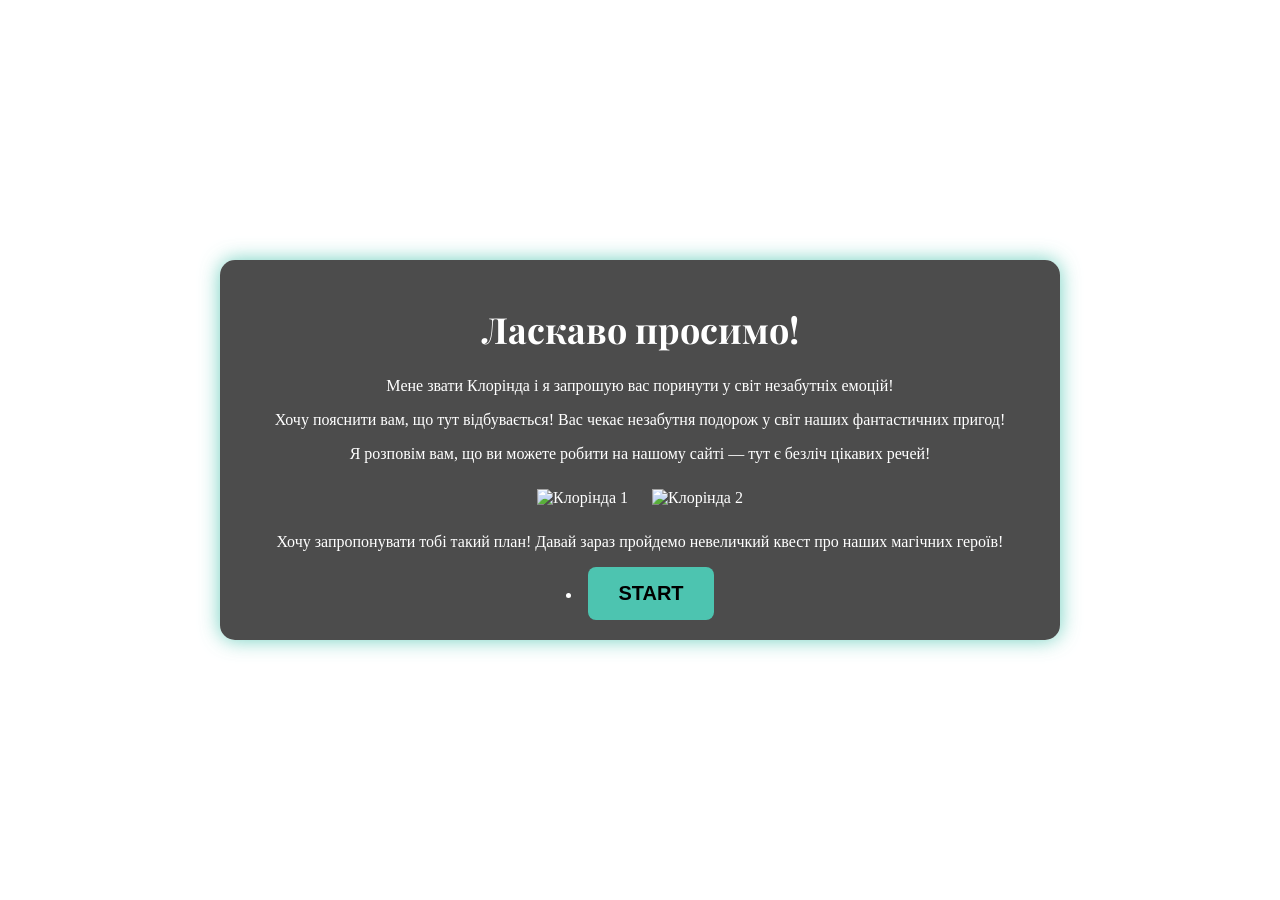
==== index.html @ a5f6ba39 "Update index.html" ====
<!doctype html>
<html lang="uk">
  <head>
    <meta charset="UTF-8" />
    <meta name="viewport" content="width=device-width, initial-scale=1.0" />
    <title>Геншин Імпакт | Фентезі</title>
    <link rel="stylesheet" href="style.css" />
    <link
      href="https://fonts.googleapis.com/css2?family=Playfair+Display:wght@700&family=Montserrat:wght@400&display=swap"
      rel="stylesheet"
    />
  </head>
  <body>
    <!-- Тег для фону -->
    <div class="background"></div>
    <head>
      <meta charset="UTF-8" />
      <meta name="viewport" content="width=device-width, initial-scale=1.0" />
      <title>Геншин Імпакт Фентезі</title>
      <style>
        body {
          background-image: url("https://i.pinimg.com/736x/20/9e/b5/209eb56ccbe0476a74cd9ee42904ff6b.jpg"); /* Замініть на своє зображення */
          background-size: cover; /* Заповнює весь екран */
          background-position: center; /* Центрує фон */
          background-attachment: fixed; /* Фіксує фон */
          color: white; /* Колір тексту для читабельності */
          font-family: "Cardo", serif; /* Магічний стиль тексту */
        }
      </style>
      
    </head>

    <div class="container">
      <header>
        <h1 class="fade-in">Ласкаво просимо!</h1>
        <p class="slide-in">
          Мене звати Клорінда і я запрошую вас поринути у світ незабутніх
          емоцій!
        </p>
      </header>

      <main>
        <section class="description">
          <p class="text-glow">
            Хочу пояснити вам, що тут відбувається! Вас чекає незабутня подорож
            у світ наших фантастичних пригод!
          </p>
          <p class="pulse">
            Я розповім вам, що ви можете робити на нашому сайті — тут є безліч
            цікавих речей!
          </p>
        </section>

        <section class="images">
          <img
            class="hover-scale"
            src="https://i.pinimg.com/736x/19/58/02/1958026989dbb4d8b32e574338f910c1.jpg"
            alt="Клорінда 1"
          />
          <img
            class="hover-scale"
            src="https://i.pinimg.com/736x/7f/cf/7f/7fcf7f5cc51cee656e94b610f0a766c5.jpg"
            alt="Клорінда 2"
          />
        </section>

        <section class="quiz">
          <p class="bounce">
            Хочу запропонувати тобі такий план! Давай зараз пройдемо невеличкий
            квест про наших магічних героїв!
          </p>
         
        <li>
    <button id="startQuiz" class="glow-btn" onclick="location.href='quiz.html'">START</button>
</li>





        </section>
      </main>
    </div>
    <script src="script.js"></script>
  </body>  
</html>
---- style.css ----
/* Фон */
body {
    font-family: 'Montserrat', sans-serif;
    color: #4DC4B0; /* 🔥 Березово-синьо-зелений колір */
    margin: 0;
    padding: 0;
    display: flex;
    justify-content: center;
    align-items: center;
    min-height: 100vh;
    background-image: url('background.jpg'); /* 🔥 Вставте фонову картинку */
    background-size: cover;
    background-position: center;
    background-attachment: fixed;
}

/* Фонова секція */
.background {
    position: absolute;
    top: 0;
    left: 0;
    width: 100%;
    height: 100vh;
    background-image: url('background.jpg');
    background-size: cover;
    background-position: center;
    background-attachment: fixed;
    filter: brightness(80%);
    z-index: -1;
}

/* Контейнер */
.container {
    text-align: center;
    width: 80%;
    max-width: 800px;
    background: rgba(0, 0, 0, 0.7);
    padding: 20px;
    border-radius: 15px;
    box-shadow: 0px 0px 20px rgba(77, 196, 176, 0.8);
}

/* Заголовки */
h1 {
    font-family: 'Playfair Display', serif;
    font-size: 36px;
}

/* Анімації */
@keyframes fadeIn {
    from { opacity: 0; }
    to { opacity: 1; }
}

.fade-in {
    animation: fadeIn 1.5s ease-in-out;
}

@keyframes slideIn {
    from { transform: translateX(-50px); opacity: 0; }
    to { transform: translateX(0); opacity: 1; }
}

.slide-in {
    animation: slideIn 1s ease-in-out;
}

@keyframes textGlow {
    0% { text-shadow: 0px 0px 10px #4DC4B0; }
    100% { text-shadow: 0px 0px 20px #3AA892; }
}

.text-glow {
    animation: textGlow 1.5s infinite alternate;
}

@keyframes pulse {
    0% { transform: scale(1); }
    50% { transform: scale(1.05); }
    100% { transform: scale(1); }
}

.pulse {
    animation: pulse 2s infinite;
}

/* Картинки персонажів */
.hover-scale {
    width: 30%;
    margin: 10px;
    transition: transform 0.3s ease-in-out;
}

.hover-scale:hover {
    transform: scale(1.1);
}

/* Кнопка */
.glow-btn {
    padding: 15px 30px;
    background-color: #4DC4B0;
    border: none;
    font-size: 20px;
    color: black;
    cursor: pointer;
    transition: 0.3s;
    border-radius: 8px;
    font-weight: bold;
    animation: glow 1.5s infinite alternate;
}

@keyframes glow {
    0% { box-shadow: 0px 0px 10px #3AA892; }
    100% { box-shadow: 0px 0px 20px #4DC4B0; }
}

.glow-btn:hover {
    background-color: #3AA892;
}

/* Додаткова анімація */
@keyframes bounce {
    0% { transform: translateY(0); }
    50% { transform: translateY(-5px); }
    100% { transform: translateY(0); }
}

.bounce {
    animation: bounce 1.5s infinite;
}
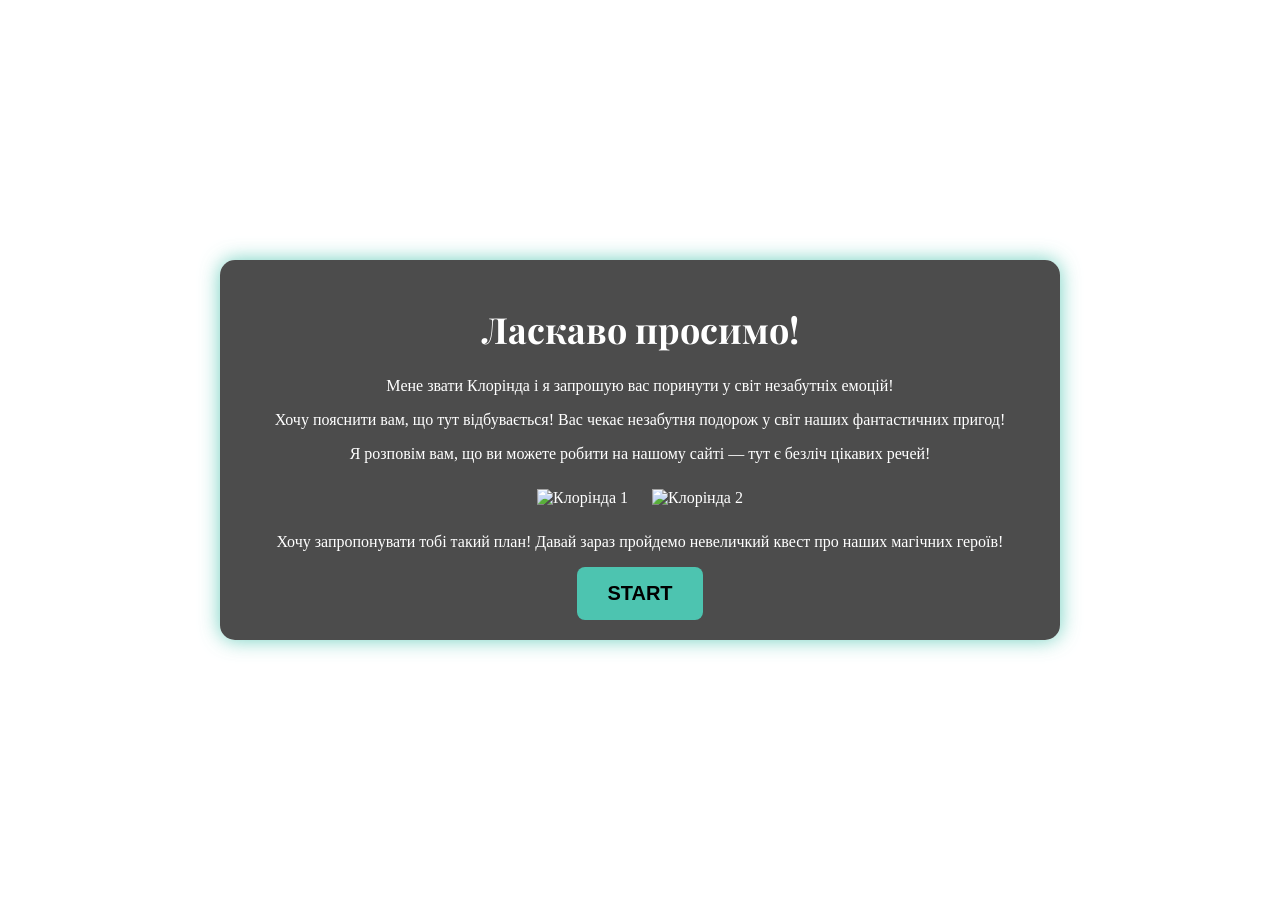
==== commit 13fe221f: "Update index.html" ====
--- a/index.html
+++ b/index.html
@@ -70,9 +70,9 @@
             квест про наших магічних героїв!
           </p>
          
-        <li>
-    <button id="startQuiz" class="glow-btn" onclick="location.href='quiz.html'">START</button>
-</li>
+     <button id="startQuiz" class="glow-btn" onclick="location.href='quiz2.html'">START</button>
+
+
 
 
 
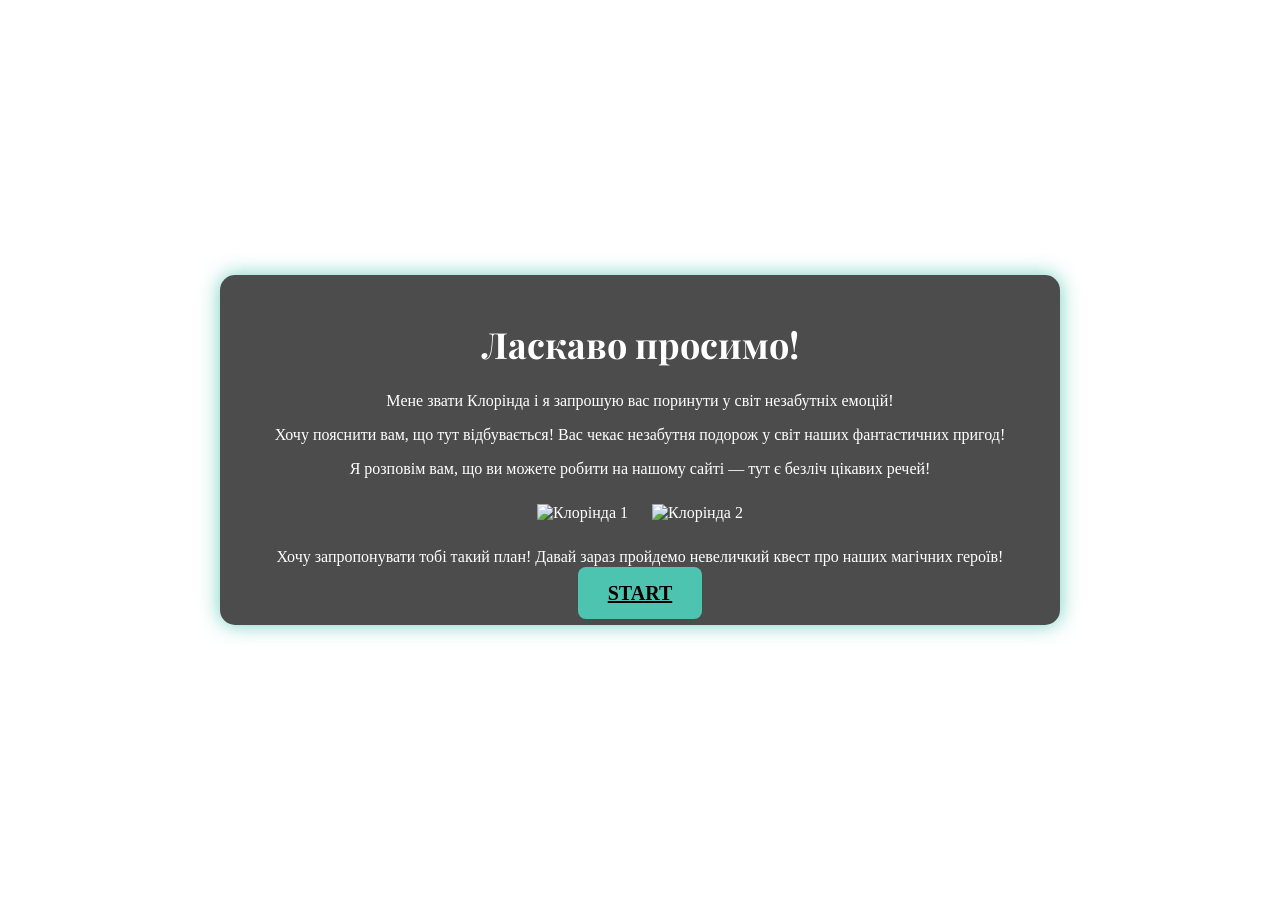
==== commit 1438c26f: "Update index.html" ====
--- a/index.html
+++ b/index.html
@@ -70,12 +70,7 @@
             квест про наших магічних героїв!
           </p>
          
-     <button id="startQuiz" class="glow-btn" onclick="location.href='quiz2.html'">START</button>
-
-
-
-
-
+   <a href="quiz2.html" class="glow-btn">START</a>
 
 
         </section>
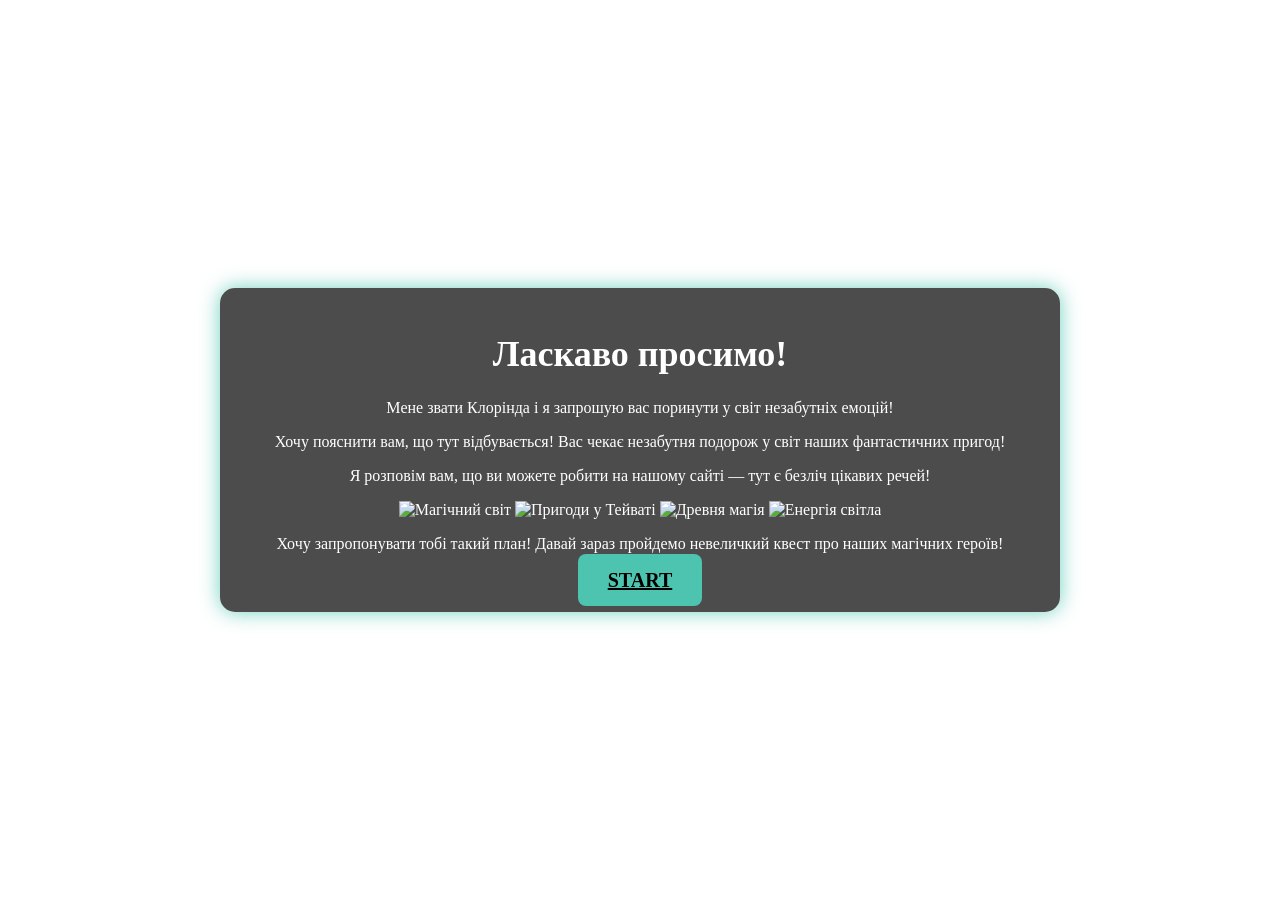
==== commit 4f18c303: "Update index.html" ====
--- a/index.html
+++ b/index.html
@@ -1,23 +1,17 @@
 <!doctype html>
 <html lang="uk">
-  <head>
-    <meta charset="UTF-8" />
-    <meta name="viewport" content="width=device-width, initial-scale=1.0" />
+<head>
+    <meta charset="UTF-8">
+    <meta name="viewport" content="width=device-width, initial-scale=1.0">
     <title>Геншин Імпакт | Фентезі</title>
-    <link rel="stylesheet" href="style.css" />
-    <link
-      href="https://fonts.googleapis.com/css2?family=Playfair+Display:wght@700&family=Montserrat:wght@400&display=swap"
-      rel="stylesheet"
-    />
-  </head>
-  <body>
-    <!-- Тег для фону -->
-    <div class="background"></div>
-    <head>
-      <meta charset="UTF-8" />
-      <meta name="viewport" content="width=device-width, initial-scale=1.0" />
-      <title>Геншин Імпакт Фентезі</title>
-      <style>
+    <link rel="stylesheet" href="style.css">
+</head>
+<body>
+    <!-- Контейнер для головного фонового зображення -->
+    <div class="background-container">
+        <div class="background-overlay"></div>
+    </div>
+    <style>
         body {
           background-image: url("https://i.pinimg.com/736x/20/9e/b5/209eb56ccbe0476a74cd9ee42904ff6b.jpg"); /* Замініть на своє зображення */
           background-size: cover; /* Заповнює весь екран */
@@ -27,55 +21,37 @@
           font-family: "Cardo", serif; /* Магічний стиль тексту */
         }
       </style>
-      
-    </head>
 
+    <!-- Основний контент сайту -->
     <div class="container">
-      <header>
-        <h1 class="fade-in">Ласкаво просимо!</h1>
-        <p class="slide-in">
-          Мене звати Клорінда і я запрошую вас поринути у світ незабутніх
-          емоцій!
-        </p>
-      </header>
+        <header>
+            <h1 class="fade-in">Ласкаво просимо!</h1>
+            <p class="slide-in">Мене звати Клорінда і я запрошую вас поринути у світ незабутніх емоцій!</p>
+        </header>
 
-      <main>
-        <section class="description">
-          <p class="text-glow">
-            Хочу пояснити вам, що тут відбувається! Вас чекає незабутня подорож
-            у світ наших фантастичних пригод!
-          </p>
-          <p class="pulse">
-            Я розповім вам, що ви можете робити на нашому сайті — тут є безліч
-            цікавих речей!
-          </p>
-        </section>
+        <main>
+            <section class="description">
+                <p class="text-glow">Хочу пояснити вам, що тут відбувається! Вас чекає незабутня подорож у світ наших фантастичних пригод!</p>
+                <p class="pulse">Я розповім вам, що ви можете робити на нашому сайті — тут є безліч цікавих речей!</p>
+            </section>
 
-        <section class="images">
-          <img
-            class="hover-scale"
-            src="https://i.pinimg.com/736x/19/58/02/1958026989dbb4d8b32e574338f910c1.jpg"
-            alt="Клорінда 1"
-          />
-          <img
-            class="hover-scale"
-            src="https://i.pinimg.com/736x/7f/cf/7f/7fcf7f5cc51cee656e94b610f0a766c5.jpg"
-            alt="Клорінда 2"
-          />
-        </section>
-
-        <section class="quiz">
-          <p class="bounce">
-            Хочу запропонувати тобі такий план! Давай зараз пройдемо невеличкий
-            квест про наших магічних героїв!
-          </p>
-         
-   <a href="quiz2.html" class="glow-btn">START</a>
+            <!-- Контейнер для хаотичних картинок -->
+            <section class="image-grid">
+    <img class="random-image" src="https://i.pinimg.com/736x/75/07/81/750781724f5544ffd15498ac3b089e68.jpg" alt="Магічний світ">
+    <img class="random-image" src="https://i.pinimg.com/736x/e4/d3/f7/e4d3f72013f49af20a52b09eae0cd46a.jpg" alt="Пригоди у Тейваті">
+   
+    <img class="random-image" src="https://i.pinimg.com/736x/15/a4/cb/15a4cb2b8fba056246ece774731d01f4.jpg" alt="Древня магія">
+    <img class="random-image" src="https://i.pinimg.com/736x/39/cd/bd/39cdbdc09c722e706d77225fe62ca83d.jpg" alt="Енергія світла">
+</section>
 
 
-        </section>
-      </main>
+            <section class="quiz">
+                <p class="bounce">Хочу запропонувати тобі такий план! Давай зараз пройдемо невеличкий квест про наших магічних героїв!</p>
+                <a href="quiz.html" class="glow-btn">START</a>
+            </section>
+        </main>
     </div>
+
     <script src="script.js"></script>
-  </body>  
+</body>
 </html>
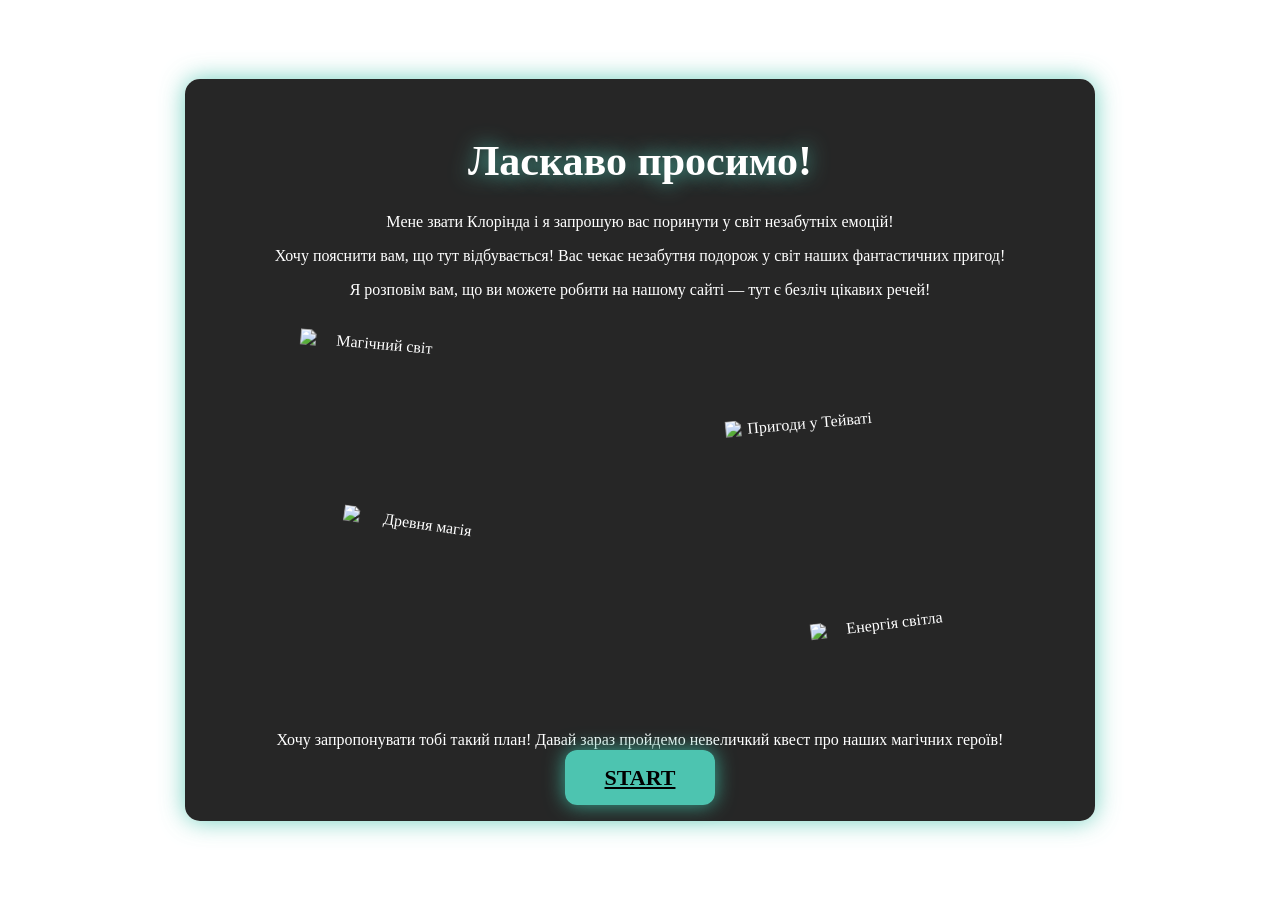
==== commit 86d25826: "Update index.html" ====
--- a/index.html
+++ b/index.html
@@ -47,7 +47,7 @@
 
             <section class="quiz">
                 <p class="bounce">Хочу запропонувати тобі такий план! Давай зараз пройдемо невеличкий квест про наших магічних героїв!</p>
-                <a href="quiz.html" class="glow-btn">START</a>
+                <a href="quiz2.html" class="glow-btn">START</a>
             </section>
         </main>
     </div>
--- a/style.css
+++ b/style.css
@@ -1,7 +1,7 @@
 /* Фон */
 body {
     font-family: 'Montserrat', sans-serif;
-    color: #4DC4B0; /* 🔥 Березово-синьо-зелений колір */
+    color: #4DC4B0; /* Березово-синьо-зелений магічний колір */
     margin: 0;
     padding: 0;
     display: flex;
@@ -16,7 +16,7 @@
 
 /* Фонова секція */
 .background {
-    position: absolute;
+    position: fixed;
     top: 0;
     left: 0;
     width: 100%;
@@ -25,7 +25,7 @@
     background-size: cover;
     background-position: center;
     background-attachment: fixed;
-    filter: brightness(80%);
+    filter: brightness(70%) blur(3px);
     z-index: -1;
 }
 
@@ -33,98 +33,155 @@
 .container {
     text-align: center;
     width: 80%;
-    max-width: 800px;
-    background: rgba(0, 0, 0, 0.7);
-    padding: 20px;
+    max-width: 850px;
+    background: rgba(0, 0, 0, 0.85);
+    padding: 30px;
     border-radius: 15px;
-    box-shadow: 0px 0px 20px rgba(77, 196, 176, 0.8);
+    box-shadow: 0px 0px 25px rgba(77, 196, 176, 0.8);
+    animation: fadeIn 1.5s ease-in-out;
 }
 
 /* Заголовки */
 h1 {
     font-family: 'Playfair Display', serif;
-    font-size: 36px;
+    font-size: 42px;
+    text-shadow: 0px 0px 20px #4DC4B0;
 }
 
-/* Анімації */
-@keyframes fadeIn {
-    from { opacity: 0; }
-    to { opacity: 1; }
-}
-
-.fade-in {
-    animation: fadeIn 1.5s ease-in-out;
-}
-
-@keyframes slideIn {
-    from { transform: translateX(-50px); opacity: 0; }
-    to { transform: translateX(0); opacity: 1; }
-}
-
-.slide-in {
-    animation: slideIn 1s ease-in-out;
-}
-
+/* Магічне підсвічування */
 @keyframes textGlow {
     0% { text-shadow: 0px 0px 10px #4DC4B0; }
-    100% { text-shadow: 0px 0px 20px #3AA892; }
+    100% { text-shadow: 0px 0px 25px #3AA892; }
 }
 
 .text-glow {
-    animation: textGlow 1.5s infinite alternate;
+    animation: textGlow 1.8s infinite alternate;
 }
 
-@keyframes pulse {
-    0% { transform: scale(1); }
-    50% { transform: scale(1.05); }
-    100% { transform: scale(1); }
+/* Хаотичні картинки */
+.image-grid {
+    position: relative;
+    width: 100%;
+    min-height: 300px;
+    display: flex;
+    flex-wrap: wrap;
+    justify-content: space-around;
+    align-items: center;
 }
 
-.pulse {
-    animation: pulse 2s infinite;
+.random-image {
+    width: 25%;
+    height: auto;
+    position: absolute;
+    animation: floatingMagic 4s infinite alternate ease-in-out;
 }
 
-/* Картинки персонажів */
-.hover-scale {
-    width: 30%;
-    margin: 10px;
-    transition: transform 0.3s ease-in-out;
-}
+/* Випадкові координати */
+.random-image:nth-child(1) { top: 5%; left: 15%; transform: rotate(5deg); }
+.random-image:nth-child(2) { top: 30%; left: 60%; transform: rotate(-5deg); }
+.random-image:nth-child(3) { top: 55%; left: 10%; transform: rotate(7deg); }
+.random-image:nth-child(4) { top: 80%; left: 75%; transform: rotate(-7deg); }
 
-.hover-scale:hover {
-    transform: scale(1.1);
+/* Плавне магічне переміщення */
+@keyframes floatingMagic {
+    0% { transform: translateY(0px) rotate(0deg); }
+    100% { transform: translateY(15px) rotate(3deg); }
 }
 
 /* Кнопка */
 .glow-btn {
-    padding: 15px 30px;
+    padding: 15px 40px;
     background-color: #4DC4B0;
     border: none;
-    font-size: 20px;
+    font-size: 22px;
     color: black;
     cursor: pointer;
-    transition: 0.3s;
-    border-radius: 8px;
+    transition: 0.4s;
+    border-radius: 12px;
     font-weight: bold;
     animation: glow 1.5s infinite alternate;
+    box-shadow: 0px 0px 20px #3AA892;
+    text-transform: uppercase;
 }
 
 @keyframes glow {
-    0% { box-shadow: 0px 0px 10px #3AA892; }
-    100% { box-shadow: 0px 0px 20px #4DC4B0; }
+    0% { box-shadow: 0px 0px 20px #3AA892; }
+    100% { box-shadow: 0px 0px 30px #4DC4B0; }
 }
 
 .glow-btn:hover {
     background-color: #3AA892;
+    transform: scale(1.1);
 }
 
-/* Додаткова анімація */
-@keyframes bounce {
-    0% { transform: translateY(0); }
-    50% { transform: translateY(-5px); }
-    100% { transform: translateY(0); }
+/* Магічна завантаження */
+#loading-screen {
+    position: fixed;
+    width: 100%;
+    height: 100%;
+    background: rgba(0, 0, 0, 0.9);
+    color: #4DC4B0;
+    display: flex;
+    flex-direction: column;
+    justify-content: center;
+    align-items: center;
+    font-size: 24px;
+    z-index: 1000;
+    animation: fadeOut 2s forwards 3s;
 }
 
-.bounce {
-    animation: bounce 1.5s infinite;
+/* Магічне коло */
+.magic-circle {
+    width: 90px;
+    height: 90px;
+    border-radius: 50%;
+    border: 6px solid #4DC4B0;
+    animation: spin 2s infinite linear;
 }
+
+
+/* Хаотичне розташування картинок */
+.image-grid {
+    position: relative;
+    width: 100%;
+    min-height: 400px;
+    display: flex;
+    flex-wrap: wrap;
+    justify-content: space-around;
+    align-items: center;
+}
+
+.random-image {
+    width: 18%;
+    height: auto;
+    position: absolute;
+    animation: floatingMagic 5s infinite alternate ease-in-out;
+}
+
+/* Випадкові координати для різноманітного розташування */
+.random-image:nth-child(1) { top: 5%; left: 10%; transform: rotate(5deg); }
+.random-image:nth-child(2) { top: 25%; left: 60%; transform: rotate(-5deg); }
+.random-image:nth-child(3) { top: 50%; left: 15%; transform: rotate(8deg); }
+.random-image:nth-child(4) { top: 75%; left: 70%; transform: rotate(-7deg); }
+.random-image:nth-child(5) { top: 10%; left: 80%; transform: rotate(3deg); }
+.random-image:nth-child(6) { top: 40%; left: 35%; transform: rotate(-9deg); }
+.random-image:nth-child(7) { top: 65%; left: 50%; transform: rotate(6deg); }
+.random-image:nth-child(8) { top: 85%; left: 20%; transform: rotate(-4deg); }
+
+/* Магічне переміщення */
+@keyframes floatingMagic {
+    0% { transform: translateY(0px) rotate(0deg); }
+    100% { transform: translateY(12px) rotate(3deg); }
+}
+
+
+@keyframes spin {
+    0% { transform: rotate(0deg); }
+    100% { transform: rotate(360deg); }
+}
+
+/* Плавне зникнення */
+@keyframes fadeOut {
+    from { opacity: 1; }
+    to { opacity: 0; visibility: hidden; }
+}
